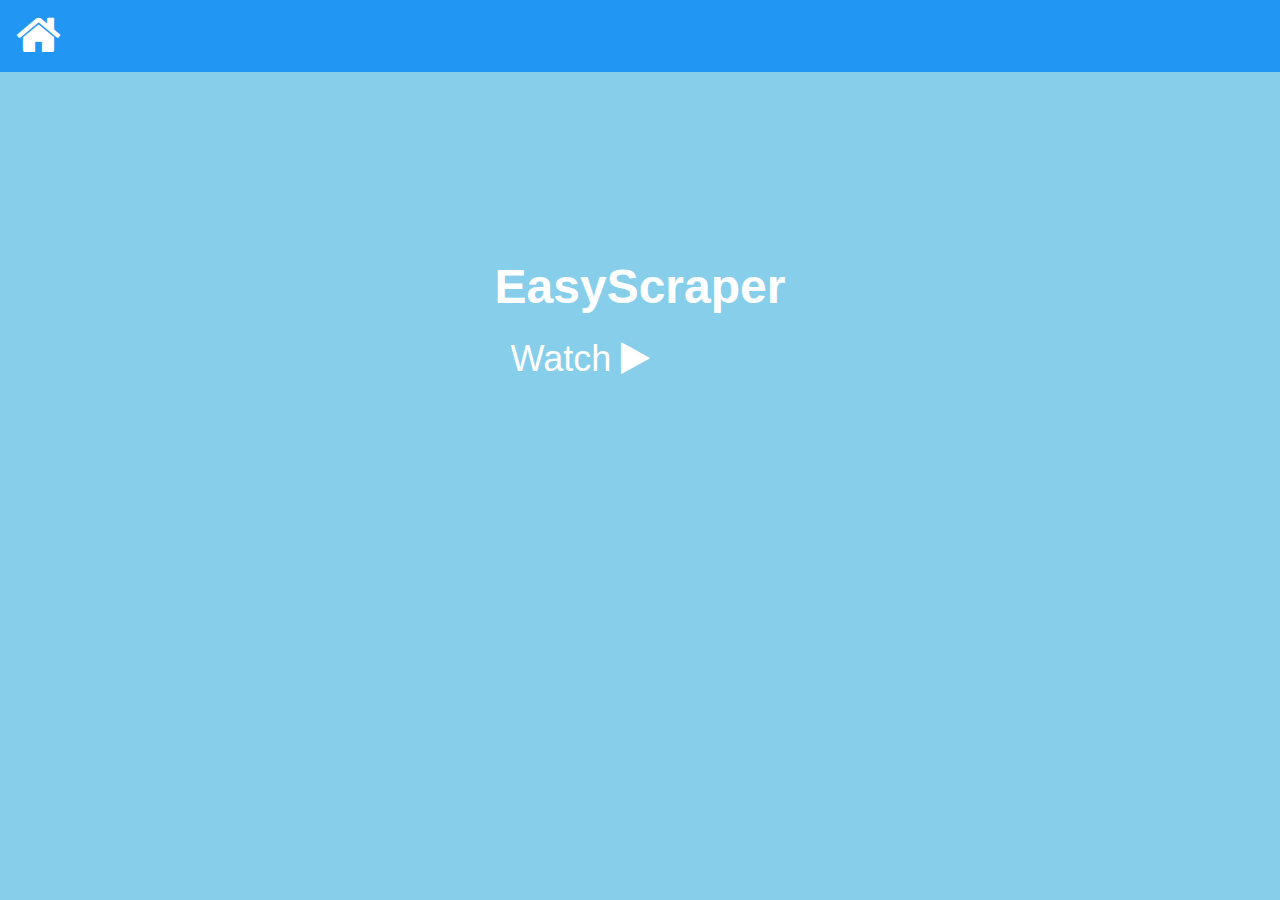
==== src/main/resources/static/index.html @ ce5f9019 "Project setup done, home page added, styles added." ====
<!DOCTYPE html>
<html lang="en">
<head>
    <meta charset="UTF-8">
    <title>EasyScraper</title>
	<script src="js/jquery-3.3.1.js"></script>
	<script src="js/bootstrap-3.3.7-dist/js/bootstrap.min.js"></script>
	<link rel="stylesheet" href="js/bootstrap-3.3.7-dist/css/bootstrap.min.css"/>
	<link rel="stylesheet" href="js/bootstrap-3.3.7-dist/css/bootstrap-theme.min.css"/>
	<link rel="stylesheet" href="https://www.w3schools.com/w3css/4/w3.css">
	<link rel="stylesheet" href="https://cdnjs.cloudflare.com/ajax/libs/font-awesome/4.7.0/css/font-awesome.min.css">
	<link rel="stylesheet" href="styles/styles.css">
</head>
<body class="w3-light-blue w3-text-white">
<header class="w3-container w3-blue w3-text-white">
<a href="/home" class="w3-xxxlarge">
<i class="fa fa-home"></i>
</a>
</header>
<main class="w3-container w3-display-container" style="height:500px">
<div class="w3-display-middle w3-myFont">
<h1 class="w3-myFont w3-xxxlarge"><b>EasyScraper</b></h1>
<button class="w3-btn w3-myFont w3-xxlarge">Watch  <i class="fa fa-play"></i></button>

</div>
</main>


</body>
</html>
---- src/main/resources/static/styles/styles.css ----
.w3-myFont {
    font-family: "Comic Sans MS", cursive, sans-serif;
}
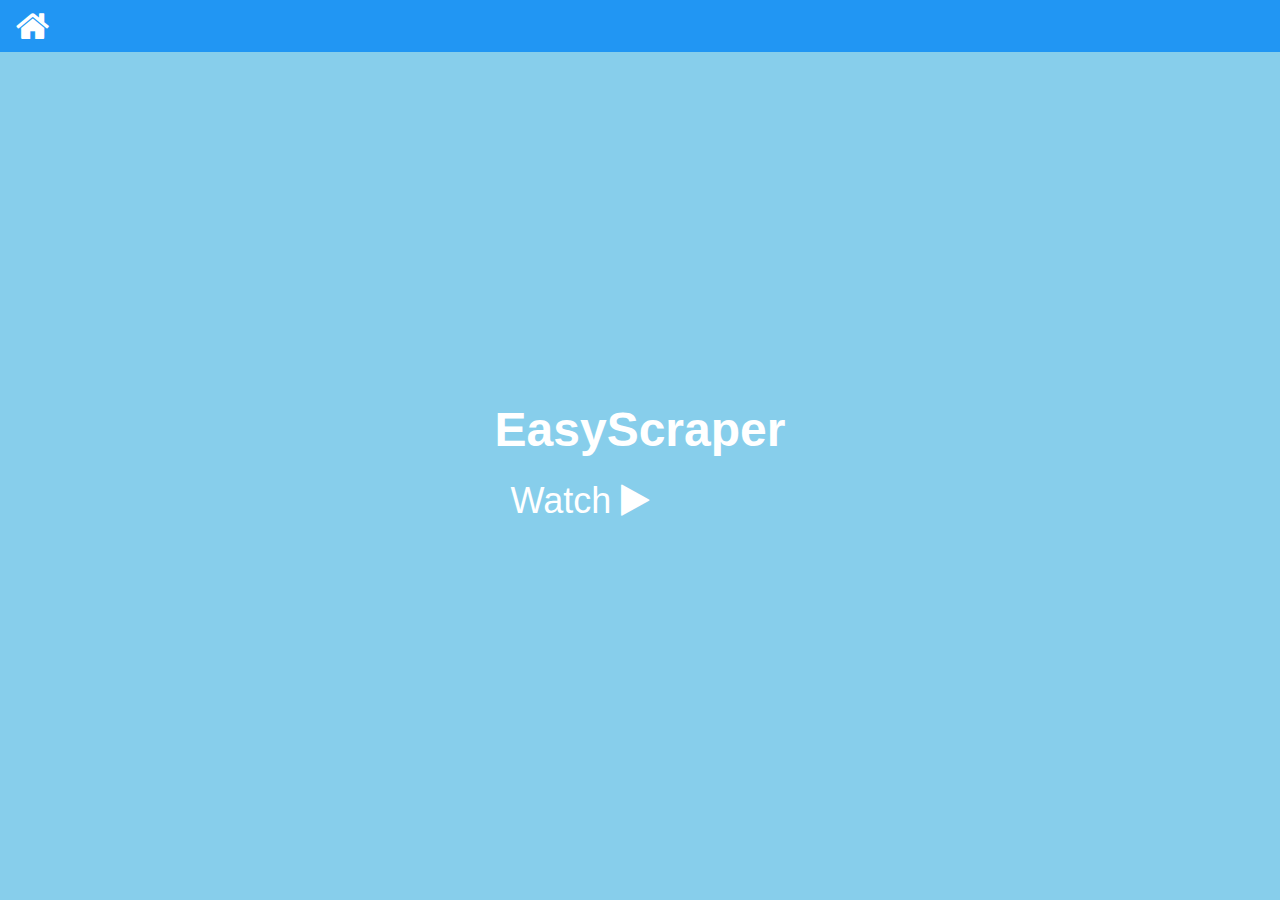
==== commit b81689a4: "new endpoints, jsoup and htmlunit integration" ====
--- a/src/main/resources/static/index.html
+++ b/src/main/resources/static/index.html
@@ -3,26 +3,26 @@
 <head>
     <meta charset="UTF-8">
     <title>EasyScraper</title>
-	<script src="js/jquery-3.3.1.js"></script>
-	<script src="js/bootstrap-3.3.7-dist/js/bootstrap.min.js"></script>
-	<link rel="stylesheet" href="js/bootstrap-3.3.7-dist/css/bootstrap.min.css"/>
-	<link rel="stylesheet" href="js/bootstrap-3.3.7-dist/css/bootstrap-theme.min.css"/>
-	<link rel="stylesheet" href="https://www.w3schools.com/w3css/4/w3.css">
-	<link rel="stylesheet" href="https://cdnjs.cloudflare.com/ajax/libs/font-awesome/4.7.0/css/font-awesome.min.css">
-	<link rel="stylesheet" href="styles/styles.css">
+    <script src="js/jquery-3.3.1.js"></script>
+    <script src="js/bootstrap-3.3.7-dist/js/bootstrap.min.js"></script>
+    <link rel="stylesheet" href="js/bootstrap-3.3.7-dist/css/bootstrap.min.css"/>
+    <link rel="stylesheet" href="js/bootstrap-3.3.7-dist/css/bootstrap-theme.min.css"/>
+    <link rel="stylesheet" href="https://www.w3schools.com/w3css/4/w3.css">
+    <link rel="stylesheet" href="https://cdnjs.cloudflare.com/ajax/libs/font-awesome/4.7.0/css/font-awesome.min.css">
+    <link rel="stylesheet" href="styles/styles.css">
 </head>
 <body class="w3-light-blue w3-text-white">
 <header class="w3-container w3-blue w3-text-white">
-<a href="/home" class="w3-xxxlarge">
-<i class="fa fa-home"></i>
-</a>
+    <a href="/home" class="w3-xxlarge">
+        <i class="fa fa-home"></i>
+    </a>
 </header>
 <main class="w3-container w3-display-container" style="height:500px">
-<div class="w3-display-middle w3-myFont">
-<h1 class="w3-myFont w3-xxxlarge"><b>EasyScraper</b></h1>
-<button class="w3-btn w3-myFont w3-xxlarge">Watch  <i class="fa fa-play"></i></button>
+    <div class="w3-display-middle w3-myFont">
+        <h1 class="w3-myFont w3-xxxlarge"><b>EasyScraper</b></h1>
+        <button class="w3-btn w3-myFont w3-xxlarge">Watch <i class="fa fa-play"></i></button>
 
-</div>
+    </div>
 </main>
 
 
--- a/src/main/resources/static/styles/styles.css
+++ b/src/main/resources/static/styles/styles.css
@@ -1,3 +1,32 @@
+header {
+    width: 100%;
+    height: 52px;
+}
+main {
+    min-height: calc(100vh - 75px);
+}
+footer {
+    height: 43px;
+}
+
+
 .w3-myFont {
     font-family: "Comic Sans MS", cursive, sans-serif;
-}+}
+.container {
+    width: 1024px;
+    margin: 0 auto;
+}
+.img-container {
+    width: 300px;
+}
+.form-container {
+    box-shadow: 1px 1px 9px #498ca7;
+    border-radius: 4px;
+    /*margin: 5px auto;*/
+}
+
+li {
+    margin: 0 auto;
+    padding: 5px;
+}
